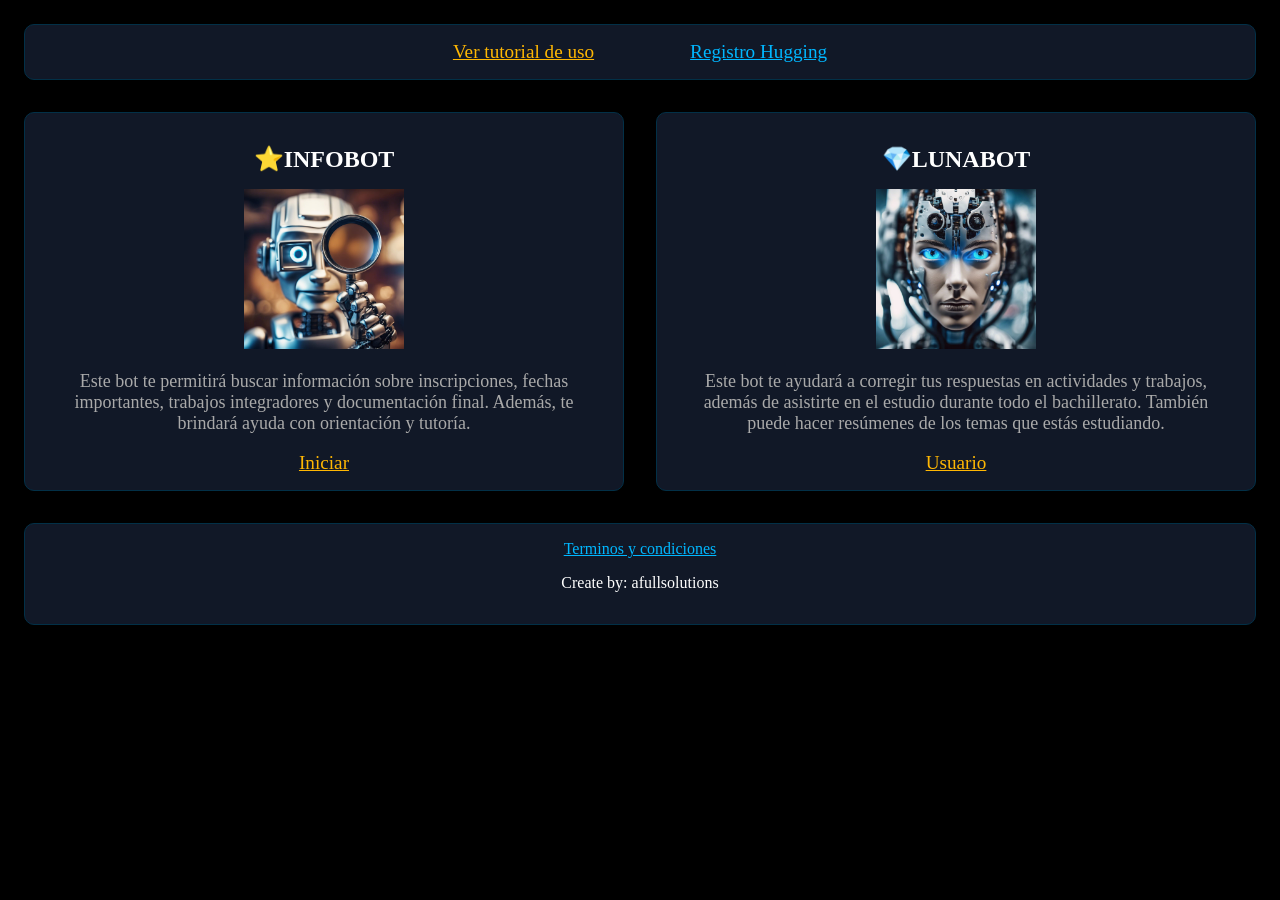
==== index.html @ bdf16d1f "botv1" ====
<!DOCTYPE html>
<html lang="en">

<head>
    <meta charset="UTF-8">
    <meta name="viewport" content="width=device-width, initial-scale=1.0">
    <link rel="stylesheet" href="style.css">
    <title>Document</title>
</head>

<body>
    <div class="aside">
        <div class="menu">
            <a href="https://www.youtube.com/watch?v=tutorial-id" class="tutorial-link"
                onclick="openPopup(event, 'https://www.youtube.com/embed/hcnZxEN-jlI?si=G2KUPkmSOrUllpjx')">Ver tutorial
                de uso</a>
            <div class="register">
                <a href="https://huggingface.co/join"
                    onclick="openSmallWindow(event, 'https://huggingface.co/join'); return false;">Registro Hugging</a>
            </div>
        </div>
    </div>

    <div class="infobot">
        <div class="bot-section">
            <h1>⭐INFOBOT</h1>
            <div class="bot-content">
                <img src="img/infobot.jpg" alt="INFOBOT" class="bot-image" />
                <div class="bot-description">
                    <p class="description">
                        Este bot te permitirá buscar información sobre inscripciones, fechas importantes, trabajos
                        integradores y documentación final. Además, te brindará ayuda con orientación y tutoría.
                    </p>
                    <div class="links">

                        <a href="https://hf.co/chat/assistant/66a498d5c5335feb6d2af2e8" class="link-iniciar"
                            onclick="openPopup(event, 'https://hf.co/chat/assistant/66a498d5c5335feb6d2af2e8')">Iniciar</a>
                    </div>
                </div>
            </div>
        </div>
    </div>

    <div class="lunabot">
        <div class="bot-section">
            <h1>💎LUNABOT</h1>
            <div class="bot-content">
                <img src="img/robot boti.jpg" alt="BOTI" class="bot-image" />
                <div class="bot-description">
                    <p class="description">
                        Este bot te ayudará a corregir tus respuestas en actividades y trabajos, además de asistirte en
                        el estudio durante todo el bachillerato. También puede hacer resúmenes de los temas que estás
                        estudiando.
                    </p>
                    <!--<div class="links">
                        <a href="https://www.youtube.com/watch?v=tutorial-id" class="popup-link"
                            onclick="openPopup(event, 'video/tutorigin_lunabot.mp4')">Tutorial de uso</a> -->
                    <a href="#" class="link-usuario" onclick="openUserPopup(event)">Usuario</a>
                </div>
            </div>
        </div>
    </div>
    </div>

    <!-- Popup para usuario y contraseña -->
    <div id="user-popup" class="popup">
        <div class="popup-content">
            <span class="close" onclick="closeUserPopup()">&times;</span>
            <form id="login-form" onsubmit="handleLogin(event)">
                <label for="username">Usuario:</label>
                <input type="text" id="username" name="username" required>
                <label for="password">Contraseña:</label>
                <input type="password" id="password" name="password" required>
                <button type="submit">Iniciar</button>
            </form>
            <p id="error-message" style="color: red; display: none;">Usuario o contraseña incorrectos.</p>
            <!-- contenido de suscripcion -->
            <p class="color-sub"><span class="color-price">$4.999</span> al mes. Con <span class="#">💎LUNABOT</span>,
                obtendrás acceso a funciones exclusivas y soporte prioritario.<a class="clickaqui-color"
                    href="https://www.mercadopago.com.ar/subscriptions/checkout?preapproval_plan_id=2c9380849082b3f60190a54c66a40b04"
                    target="_blank"> Haz clic aquí
                    para suscribirte</a><span class="cancela">, cancela cuando quieras.</p>
        </div>
    </div>

    <div class="footer">
        <a id="terminos" href="html/terminos.html" class="popup-link"
        onclick="openPopup(event, 'html/terminos.html')">Terminos y condiciones</a>

        <p class="createb">Create by:&nbsp;<span class="createb-af">afullsolutions</span></p>
    </div>

    <!-- Popup general -->
    <div id="popup" class="popup">
        <div class="popup-content">
            <span class="close" onclick="closePopup()">&times;</span>
            <iframe id="popup-iframe" src="" frameborder="0" allowfullscreen style="width: 100%; height: 80vh;"></iframe>
        </div>
    </div>

    <!-- Scripts -->
    <script src="scripts.js"></script>
</body>

</html>
---- style.css ----
body {
    display: grid;
    grid-template-columns: 1fr;
    grid-template-rows: auto 1fr 1fr auto;
background-color: black;
    grid-template-areas: 
    "aside"
    "lunabot"
    "infobot"
    "footer";
    
}

.aside, .footer {
    margin: 1rem 0;
    padding: 1rem 2rem;
    border: 1px solid #023047;
    background-color: #111827;
    box-shadow: 0 4px 8px rgba(0, 0, 0, 0.2),
                0 6px 20px rgba(0, 0, 0, 0.19);
    border-radius: 10px;
    color: white;
}

.footer{
    text-align: center;
}

.menu{
    display: flex;
    justify-content: space-between;
    font-size: larger;
}

.infobot {
    margin: 1rem 0;
    padding: 1rem 2rem 1rem 2rem;
    border: 1px solid #023047;
    background-color: #111827;
    /* Color de fondo */
    box-shadow: 0 4px 8px rgba(0, 0, 0, 0.2),
        0 6px 20px rgba(0, 0, 0, 0.19);
    /* Sombras para el efecto 3D */
    border-radius: 10px;
    /* Bordes redondeados */
    transition: transform 0.3s ease-in-out;
    color: white;
    text-align: center;
}

.lunabot {
    margin: 1rem 0;
    padding: 1rem 2rem 1rem 2rem;
    border: 1px solid #023047;
    background-color: #111827;
    /* Color de fondo */
    box-shadow: 0 4px 8px rgba(0, 0, 0, 0.2),
        0 6px 20px rgba(0, 0, 0, 0.19);
    /* Sombras para el efecto 3D */
    border-radius: 10px;
    /* Bordes redondeados */
    transition: transform 0.3s ease-in-out;
    color: white;
    text-align: center;
}

.description{
    color: darkgray;
    font-size: large;
    text-align: center;
}

/* Estilos agregados para el popup */
.popup {
    display: none;
    position: fixed;
    top: 0;
    left: 0;
    width: 100%;
    height: 100%;
    background-color: rgba(0, 0, 0, 0.5);
    justify-content: center;
    align-items: center;
}

.popup-content {
    background-color: #fff;
    padding: 20px;
    border-radius: 10px;
    width: 80%;
    height: 80%;
    position: relative;
}

.close {
    position: absolute;
    top: 10px;
    right: 20px;
    font-size: 30px;
    cursor: pointer;
    color: #ffb703;
}

iframe {
    width: 100%;
    height: 100%;
    border: none;
}

.bot-image{
    height: 10rem;
    width: 10rem;
}


a{
    color: rgb(0, 183, 255);
}

h1{
    font-size: 1.5rem;
}

.link-usuario, .link-iniciar{
    font-size: larger;
    color: #ffb703;

}

.tutorial-link{
    color: #ffb703;
}






/* Media query para pantallas de escritorio */
@media (min-width: 800px) {
    body {
        display: grid;
        grid-template-columns: 1fr 1fr;
        grid-template-rows: auto 1fr 1fr auto;
        grid-template-areas: 
        "aside aside"
        "infobot lunabot"
        "infobot lunabot"
        "footer footer";
    }

    .aside {
        grid-area: aside;
        margin: 1rem;
    }

    .lunabot {
        grid-area: lunabot;
        margin: 1rem;
    }

    .infobot {
        grid-area: infobot;
        margin: 1rem;
    }

    .footer {
        grid-area: footer;
        margin: 1rem;
    }

    .bot-image {
        height: 10rem;
        width: 10rem;
    }

    .popup-content {
        width: 50%;
    }

    .menu{
        display: flex;
            font-size: larger;
            justify-content: center;
            gap: 6rem;
        }
}
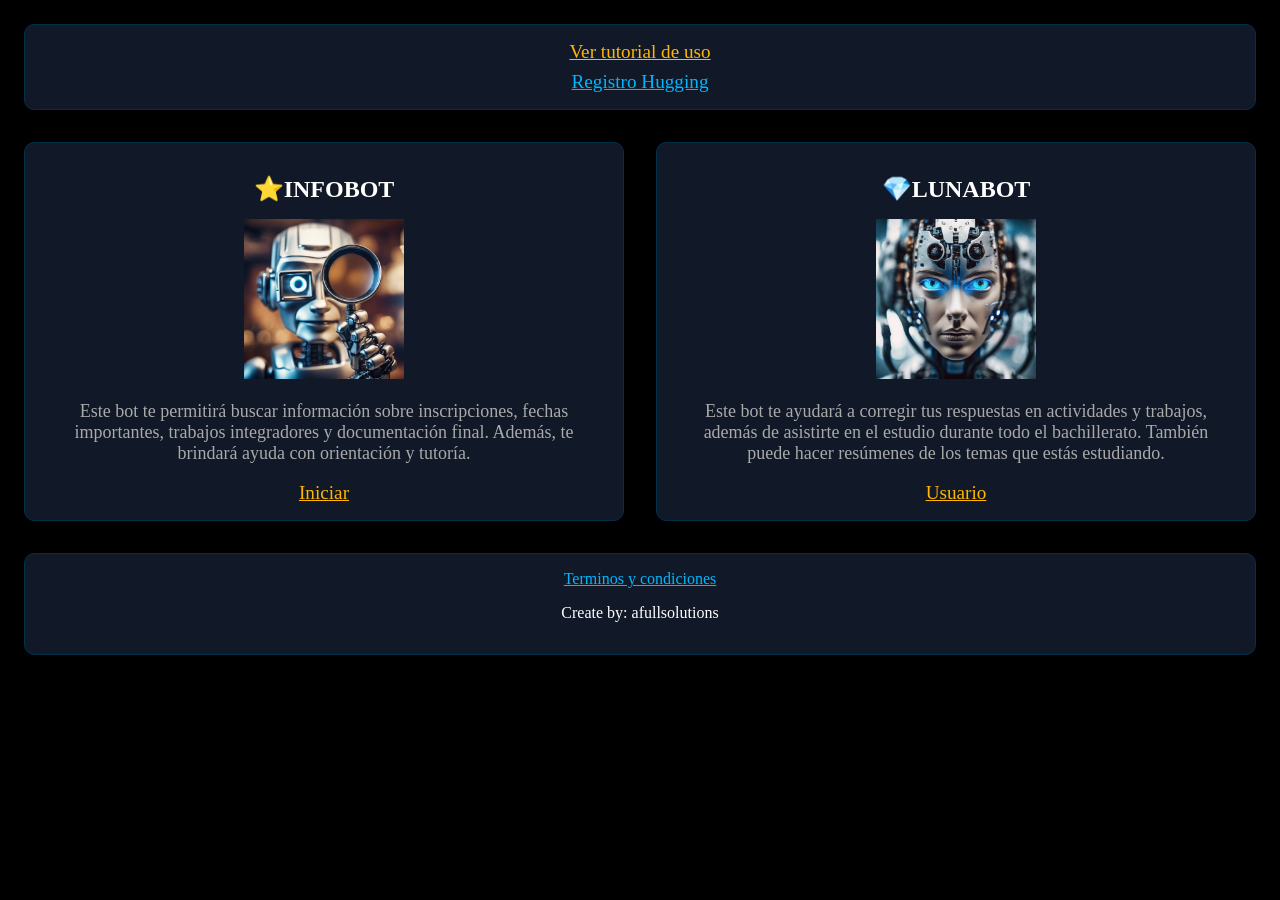
==== commit 772d1952: "user-Botv1" ====
--- a/index.html
+++ b/index.html
@@ -5,14 +5,15 @@
     <meta charset="UTF-8">
     <meta name="viewport" content="width=device-width, initial-scale=1.0">
     <link rel="stylesheet" href="style.css">
-    <title>Document</title>
+    <title>AFullBots</title>
+    <link rel="icon" href="img/robot (4).png" type="image/png">
 </head>
 
 <body>
     <div class="aside">
         <div class="menu">
             <a href="https://www.youtube.com/watch?v=tutorial-id" class="tutorial-link"
-                onclick="openPopup(event, 'https://www.youtube.com/embed/hcnZxEN-jlI?si=G2KUPkmSOrUllpjx')">Ver tutorial
+                onclick="openPopup(event, 'https://www.youtube.com/embed/APfDkde2GU0?si=A_Oltb-XT6cDEtPX')">Ver tutorial
                 de uso</a>
             <div class="register">
                 <a href="https://huggingface.co/join"
--- a/style.css
+++ b/style.css
@@ -27,9 +27,12 @@
 }
 
 .menu{
+
     display: flex;
-    justify-content: space-between;
-    font-size: larger;
+     font-size: larger; 
+        gap: 0.5rem;
+        flex-direction: column;
+        text-align: center;
 }
 
 .infobot {
@@ -131,9 +134,77 @@
     color: #ffb703;
 }
 
-
-
-
+/** Agregar al final del archivo CSS **/
+
+#user-popup {
+    display: none;
+    position: fixed;
+    top: 0;
+    left: 0;
+    width: 100%;
+    height: 100%;
+    background-color: rgba(0, 0, 0, 0.5);
+    justify-content: center;
+    align-items: center;
+}
+
+#user-popup .popup-content {
+    background-color: #222831; /* Fondo más oscuro */
+    padding: 20px;
+    border-radius: 10px;
+    width: 80%;
+    max-width: 400px; /* Máximo ancho para pantallas pequeñas */
+    position: relative;
+    color: #eeeeee; /* Color de texto */
+    
+}
+
+#user-popup .popup-content form {
+    display: flex;
+    flex-direction: column;
+    gap: 1rem;
+}
+
+#user-popup .popup-content input {
+    padding: 0.5rem;
+    border: 1px solid #393e46;
+    border-radius: 5px;
+    background-color: #393e46;
+    color: #eeeeee;
+}
+
+#user-popup .popup-content button {
+    padding: 0.5rem;
+    border: none;
+    border-radius: 5px;
+    background-color: #00adb5;
+    color: #eeeeee;
+    cursor: pointer;
+    font-size: 1rem;
+}
+
+#user-popup .popup-content button:hover {
+    background-color: #007b83;
+}
+
+#user-popup .popup-content .color-sub {
+    margin-top: 1rem;
+    font-size: 1rem;
+    color: #eeeeee;
+}
+
+#user-popup .popup-content .clickaqui-color {
+    color: #00adb5;
+}
+
+#user-popup .popup-content .close {
+    position: absolute;
+    top: 10px;
+    right: 20px;
+    font-size: 30px;
+    cursor: pointer;
+    color: #ffb703;
+}
 
 
 /* Media query para pantallas de escritorio */
@@ -178,11 +249,9 @@
         width: 50%;
     }
 
-    .menu{
-        display: flex;
-            font-size: larger;
-            justify-content: center;
-            gap: 6rem;
-        }
-}
-
+    #user-popup .popup-content {
+        width: 50%;
+        max-width: 600px; /* Máximo ancho para pantallas grandes */
+    }
+}
+
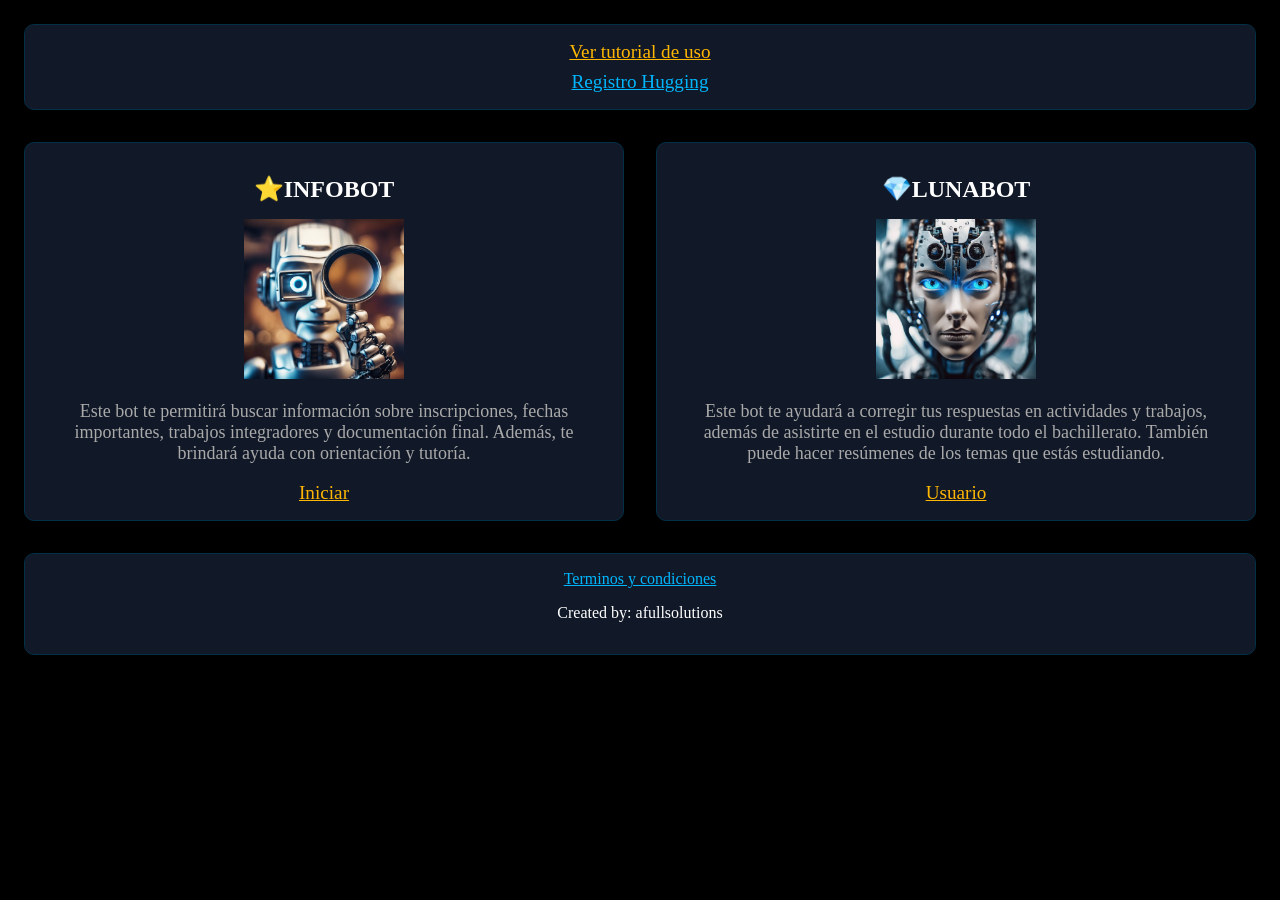
==== commit a486568f: "Botv1" ====
--- a/index.html
+++ b/index.html
@@ -88,7 +88,7 @@
         <a id="terminos" href="html/terminos.html" class="popup-link"
         onclick="openPopup(event, 'html/terminos.html')">Terminos y condiciones</a>
 
-        <p class="createb">Create by:&nbsp;<span class="createb-af">afullsolutions</span></p>
+        <p class="createb">Created by:&nbsp;<span class="createb-af">afullsolutions</span></p>
     </div>
 
     <!-- Popup general -->
--- a/style.css
+++ b/style.css
@@ -91,7 +91,7 @@
     padding: 20px;
     border-radius: 10px;
     width: 80%;
-    height: 80%;
+    height: auto;
     position: relative;
 }
 
@@ -247,6 +247,7 @@
 
     .popup-content {
         width: 50%;
+        height: auto;
     }
 
     #user-popup .popup-content {
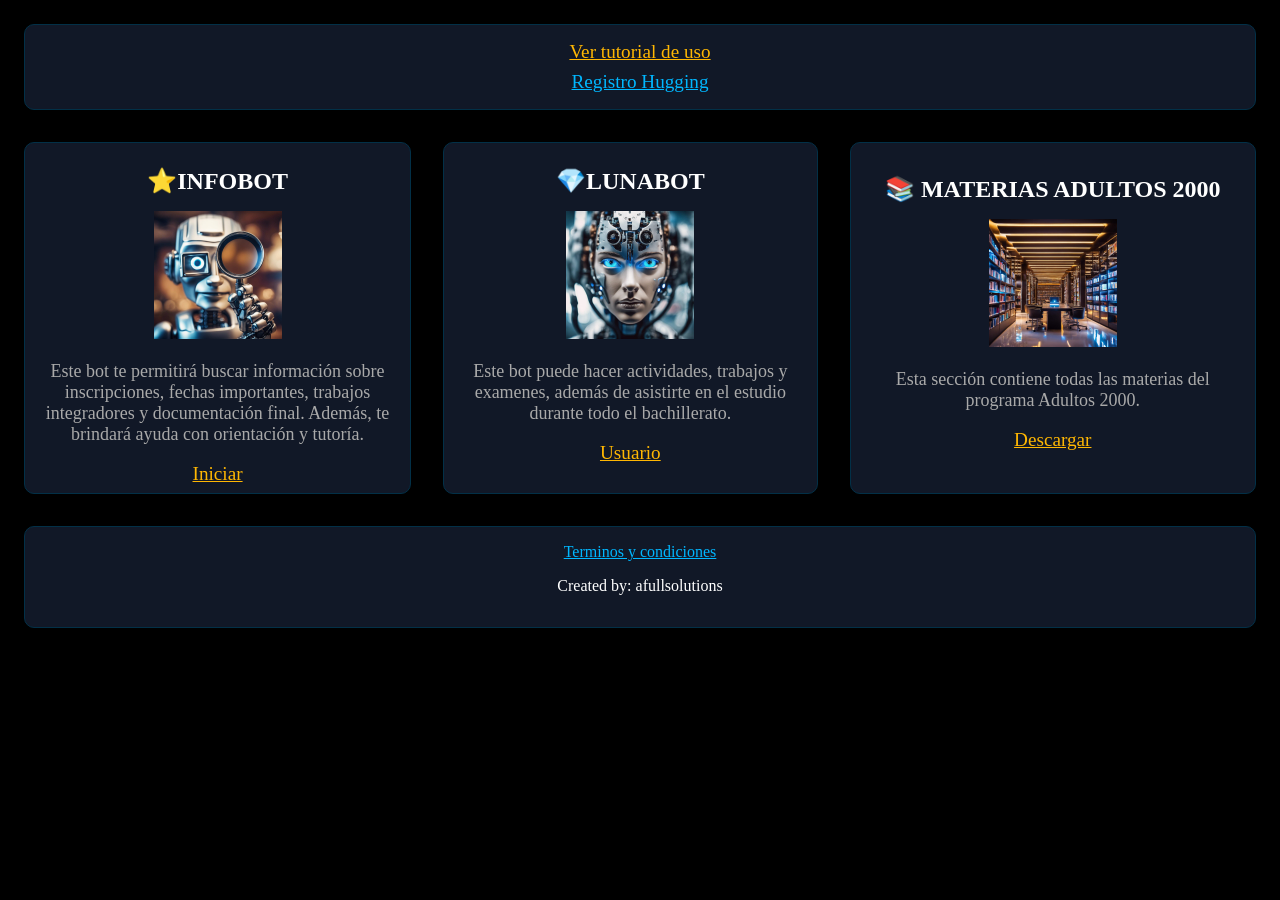
==== commit d0512710: "update materias" ====
--- a/index.html
+++ b/index.html
@@ -2,6 +2,15 @@
 <html lang="en">
 
 <head>
+    <!-- Google tag (gtag.js) -->
+<script async src="https://www.googletagmanager.com/gtag/js?id=G-JCXK3WTRHS"></script>
+<script>
+  window.dataLayer = window.dataLayer || [];
+  function gtag(){dataLayer.push(arguments);}
+  gtag('js', new Date());
+
+  gtag('config', 'G-JCXK3WTRHS');
+</script>
     <meta charset="UTF-8">
     <meta name="viewport" content="width=device-width, initial-scale=1.0">
     <link rel="stylesheet" href="style.css">
@@ -49,9 +58,8 @@
                 <img src="img/robot boti.jpg" alt="BOTI" class="bot-image" />
                 <div class="bot-description">
                     <p class="description">
-                        Este bot te ayudará a corregir tus respuestas en actividades y trabajos, además de asistirte en
-                        el estudio durante todo el bachillerato. También puede hacer resúmenes de los temas que estás
-                        estudiando.
+                        Este bot puede hacer actividades, trabajos y examenes, además de asistirte en
+                        el estudio durante todo el bachillerato.
                     </p>
                     <!--<div class="links">
                         <a href="https://www.youtube.com/watch?v=tutorial-id" class="popup-link"
@@ -62,6 +70,24 @@
         </div>
     </div>
     </div>
+
+    <div class="adultos2000">
+        <div class="bot-section">
+            <h1>📚 MATERIAS ADULTOS 2000</h1>
+            <div class="bot-content">
+                <img src="img/biblioteca.jpg" alt="INFOBOT" class="bot-image" />
+                <div class="bot-description">
+                    <p class="description">
+                        Esta sección contiene todas las materias del programa Adultos 2000.
+                    </p>
+                    <div class="links">
+                        <a class="link-iniciar" href="https://mega.nz/folder/7lxgVQhT#_DIZJmESgbSYW5gI-bSSNw" target="_blank">Descargar</a>
+                    </div>
+                </div>
+            </div>
+        </div>
+    </div>
+    
 
     <!-- Popup para usuario y contraseña -->
     <div id="user-popup" class="popup">
--- a/style.css
+++ b/style.css
@@ -1,12 +1,13 @@
 body {
     display: grid;
     grid-template-columns: 1fr;
-    grid-template-rows: auto 1fr 1fr auto;
+    grid-template-rows: auto auto auto auto auto;
 background-color: black;
     grid-template-areas: 
     "aside"
+    "infobot"
     "lunabot"
-    "infobot"
+    "adultos2000"
     "footer";
     
 }
@@ -206,18 +207,68 @@
     color: #ffb703;
 }
 
+.adultos2000 {
+    margin: 1rem 0;
+    padding: 1rem 2rem;
+    border: 1px solid #023047;
+    background-color: #111827;
+    /* Color de fondo */
+    box-shadow: 0 4px 8px rgba(0, 0, 0, 0.2),
+        0 6px 20px rgba(0, 0, 0, 0.19);
+    /* Sombras para el efecto 3D */
+    border-radius: 10px;
+    /* Bordes redondeados */
+    color: white;
+    text-align: center;
+    transition: transform 0.3s ease-in-out;
+}
+
+/* Estilo para el botón Descargar */
+.descargar-btn {
+    margin-top: 1rem;
+    padding: 0.5rem 1rem;
+    background-color: #111827;
+    color: #ffb703;
+    border: none;
+    border-radius: 5px;
+    cursor: pointer;
+    font-size: 1rem;
+    transition: background-color 0.3s ease;
+}
+
+.descargar-btn:hover {
+    background-color: #111827;
+}
+
+
+
 
 /* Media query para pantallas de escritorio */
 @media (min-width: 800px) {
     body {
         display: grid;
-        grid-template-columns: 1fr 1fr;
-        grid-template-rows: auto 1fr 1fr auto;
+        grid-template-columns: auto auto auto; /* Tres columnas para escritorio */
+        grid-template-rows: auto auto auto;
         grid-template-areas: 
-        "aside aside"
-        "infobot lunabot"
-        "infobot lunabot"
-        "footer footer";
+        "aside aside aside"
+        "infobot lunabot adultos2000"
+        "footer footer footer";
+    }
+
+    .infobot {
+        grid-area: infobot;
+        margin: 1rem;
+    }
+
+    .lunabot {
+        grid-area: lunabot;
+        margin: 1rem;
+    }
+
+    .adultos2000 {
+        display: grid;
+        grid-area: adultos2000;
+        margin: 1rem;
     }
 
     .aside {
@@ -225,24 +276,14 @@
         margin: 1rem;
     }
 
-    .lunabot {
-        grid-area: lunabot;
-        margin: 1rem;
-    }
-
-    .infobot {
-        grid-area: infobot;
-        margin: 1rem;
-    }
-
     .footer {
         grid-area: footer;
         margin: 1rem;
     }
 
     .bot-image {
-        height: 10rem;
-        width: 10rem;
+        height: 8rem;
+        width: 8rem;
     }
 
     .popup-content {
@@ -254,5 +295,10 @@
         width: 50%;
         max-width: 600px; /* Máximo ancho para pantallas grandes */
     }
-}
-
+
+    /* Ajustes para los bots para hacerlos más pequeños */
+.infobot, .lunabot {
+    padding: 0.5rem 1rem;
+
+}
+}
